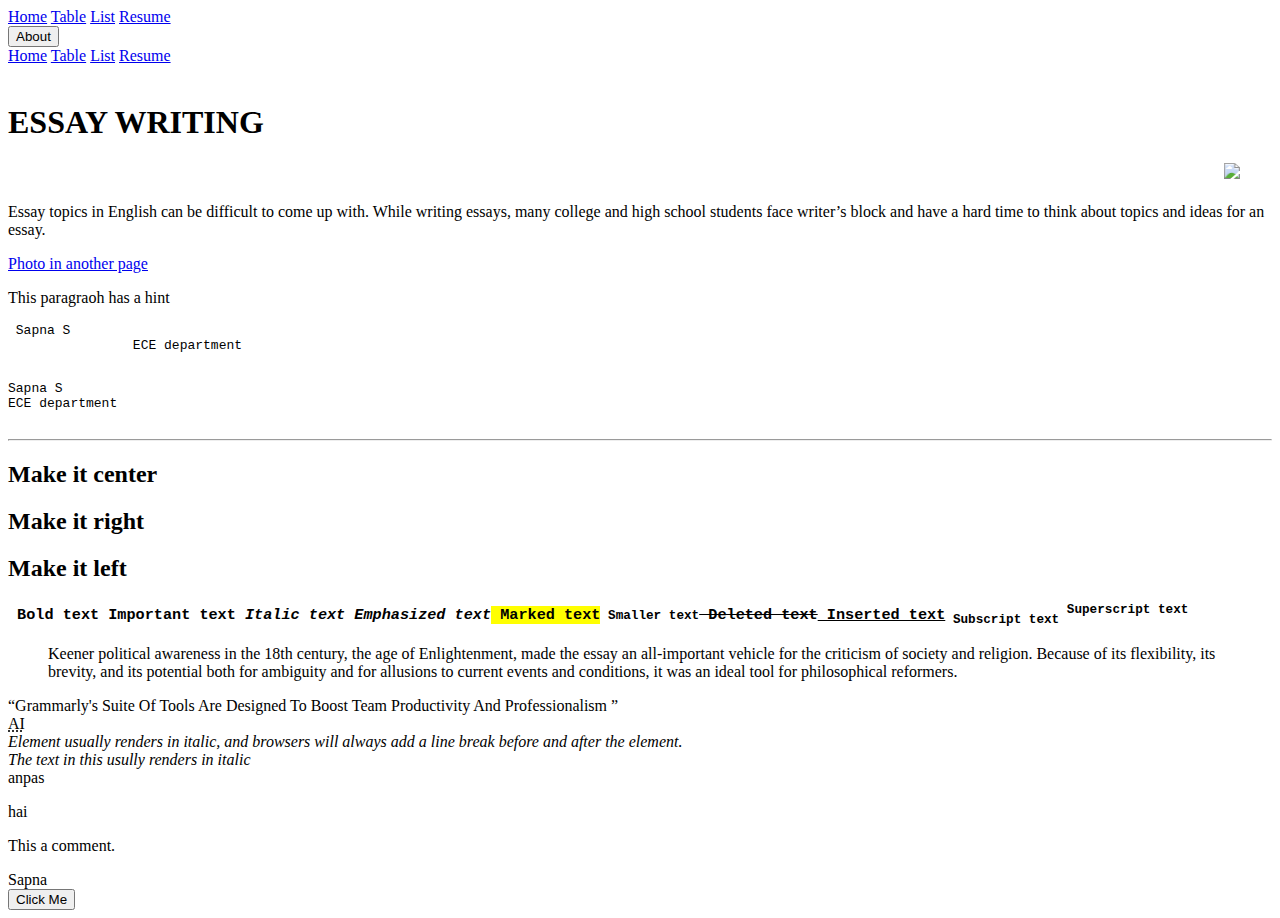
==== index.html @ 9365081e "Add files via upload" ====
<!DOCTYPE html>
<html>

<head>
	<meta name="viewport" content="width=device-width, initial-scale=1.0">
	<title> ESSAY </title>
	<link rel="stylesheet" href="C:\html\project 1\style.css">
	<style>
		@import url('https://fonts.googleapis.com/css2?family=Cabin&family=Fuzzy+Bubbles&display=swap');
	</style>
	<link rel="icon" href="https://wallpapers.com/images/high/zoomed-detective-pikachus-eyes-jb37q5nab4ours7h.jpg"
		type="image/x-icon">
</head>

<body id="home">
	<div class="mennu">
		<a class="home" href="C:\html\project 1\index.html">Home</a>
		<a class="table" href="C:\html\project 1\table.html">Table</a>
		<a class="list" href="C:\html\project 1\list.html">List</a>
		<a class="login" href="C:\html\project 1\login.html">Resume</a>
		<div class="dropdown">
			<button class="dropbtn">About</button>
			<div class="dropdown-content">
				<a href="C:\html\project 1\index.html">Home</a>
				<a href="C:\html\project 1\table.html">Table</a>
				<a href="C:\html\project 1\list.html">List</a>
				<a href="C:\html\project 1\login.html">Resume</a>
			</div>
		</div>
	</div>
	<br>
	<h1 id="demo"></h1>
	<marquee><img
			src="https://w0.peakpx.com/wallpaper/50/658/HD-wallpaper-pokemon-ash-ketchum-boy-brown-eyes-pikachu-smile.jpg">
	</marquee>
	<!-- <img src = "C:\html\project 1\wall 7.jpg" alt="pokeman with pikachu"> -->
	<br>
	<p>Essay topics in English can be difficult to come up with.
		While writing essays, many college and high school students face writer’s block and have a hard time to think
		about topics and ideas for an essay.</p>
	<a href="https://w0.peakpx.com/wallpaper/50/658/HD-wallpaper-pokemon-ash-ketchum-boy-brown-eyes-pikachu-smile.jpg"
		target="_blank" rel="noopener noreferrer"> Photo in another page </a>
	<p title="I'm having a title"> This paragraoh has a hint</p>
	<pre> Sapna S
		ECE department
		</pre>
	<pre>Sapna S
ECE department
		</pre>
	<hr>
	<div class="center">
		<h2>Make it center </h2>
	</div>
	<div class="right">
		<h2> Make it right </h2>
	</div>
	<div class="left">
		<h2> Make it left </h2>
	</div>
	<h3>
		<pre><b> Bold text</b><strong> Important text</strong><i> Italic text</i><em> Emphasized text</em><mark> Marked text</mark><small> Smaller text</small><del> Deleted text</del><ins> Inserted text</ins><sub> Subscript text</sub><sup> Superscript text</sup></pre>
	</h3>
	<p>
	<blockquote> Keener political awareness in the 18th century, the age of Enlightenment, made the essay an
		all-important vehicle for the criticism of society and religion. Because of its flexibility, its brevity, and
		its potential both for ambiguity and for allusions to current events and conditions, it was an ideal tool for
		philosophical reformers. </blockquote>
	</p>
	<q>Grammarly's Suite Of Tools Are Designed To Boost Team Productivity And Professionalism </q><br>
	<abbr title="Artificial Intelligence">AI</abbr>
	<address>Element usually renders in italic, and browsers will always add a line break before and after the element.
	</address>
	<cite> The text in this usully renders in italic </cite><br>
	<bdo dir="rtl"> sapna </bdo>
	<!--This id comment -->
	<p> hai </p>
	<!-- <p> hello </p>-->
	<p> This
		<!-- also --> a comment.
	</p>
	<div class="btton">Sapna</div>
	<div class="next"><a href="C:\html\project 1\table.html"><button type="button"> Click Me </button></a></div>
	<!--<button onclick="location.href='C:\html\project 1\table.html'">Click Me</button>-->

</body>
<script src="first.js"></script>

</html>
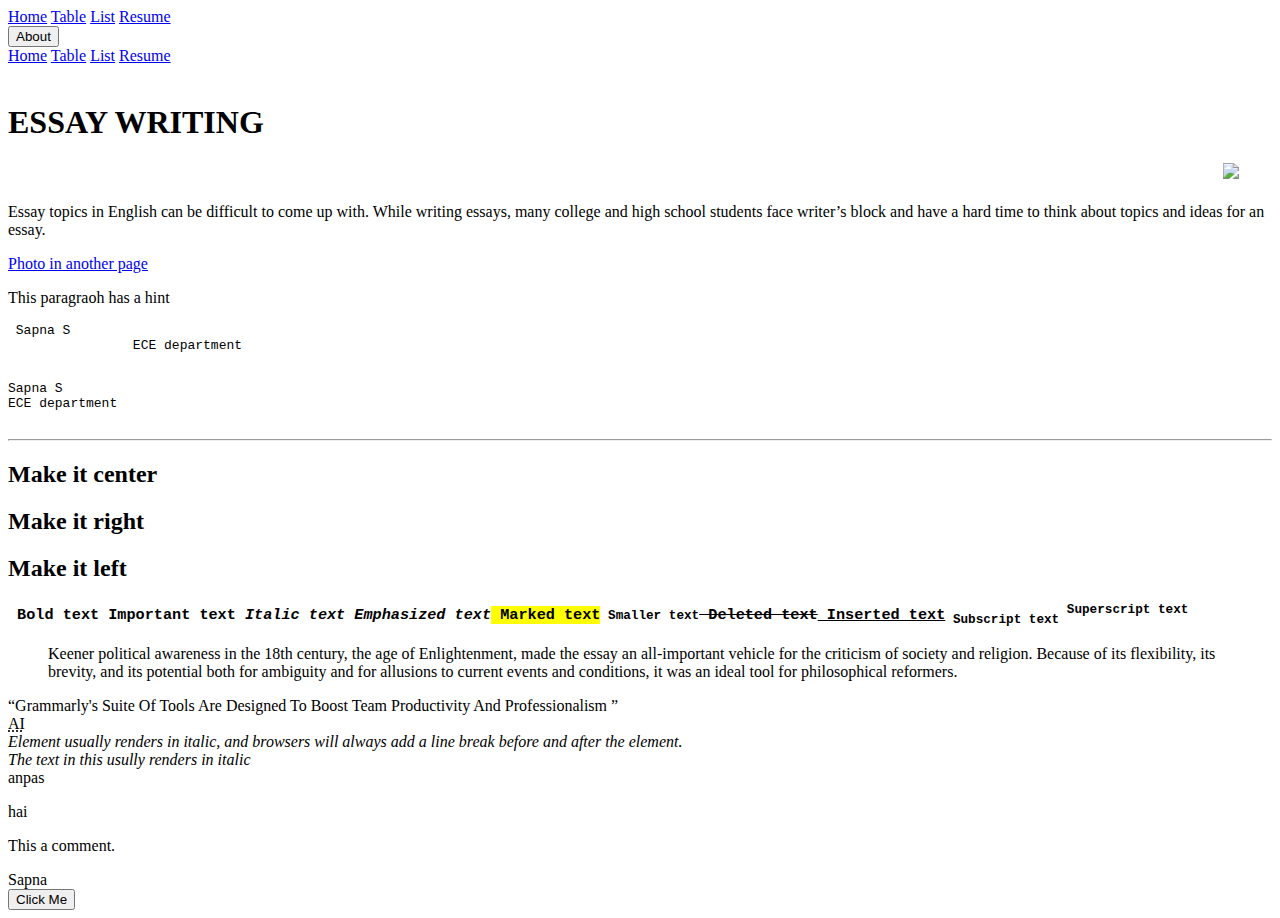
==== commit 5ce3edc9: "first commit" ====
--- a/index.html
+++ b/index.html
@@ -1,88 +1,88 @@
-<!DOCTYPE html>
-<html>
-
-<head>
-	<meta name="viewport" content="width=device-width, initial-scale=1.0">
-	<title> ESSAY </title>
-	<link rel="stylesheet" href="C:\html\project 1\style.css">
-	<style>
-		@import url('https://fonts.googleapis.com/css2?family=Cabin&family=Fuzzy+Bubbles&display=swap');
-	</style>
-	<link rel="icon" href="https://wallpapers.com/images/high/zoomed-detective-pikachus-eyes-jb37q5nab4ours7h.jpg"
-		type="image/x-icon">
-</head>
-
-<body id="home">
-	<div class="mennu">
-		<a class="home" href="C:\html\project 1\index.html">Home</a>
-		<a class="table" href="C:\html\project 1\table.html">Table</a>
-		<a class="list" href="C:\html\project 1\list.html">List</a>
-		<a class="login" href="C:\html\project 1\login.html">Resume</a>
-		<div class="dropdown">
-			<button class="dropbtn">About</button>
-			<div class="dropdown-content">
-				<a href="C:\html\project 1\index.html">Home</a>
-				<a href="C:\html\project 1\table.html">Table</a>
-				<a href="C:\html\project 1\list.html">List</a>
-				<a href="C:\html\project 1\login.html">Resume</a>
-			</div>
-		</div>
-	</div>
-	<br>
-	<h1 id="demo"></h1>
-	<marquee><img
-			src="https://w0.peakpx.com/wallpaper/50/658/HD-wallpaper-pokemon-ash-ketchum-boy-brown-eyes-pikachu-smile.jpg">
-	</marquee>
-	<!-- <img src = "C:\html\project 1\wall 7.jpg" alt="pokeman with pikachu"> -->
-	<br>
-	<p>Essay topics in English can be difficult to come up with.
-		While writing essays, many college and high school students face writer’s block and have a hard time to think
-		about topics and ideas for an essay.</p>
-	<a href="https://w0.peakpx.com/wallpaper/50/658/HD-wallpaper-pokemon-ash-ketchum-boy-brown-eyes-pikachu-smile.jpg"
-		target="_blank" rel="noopener noreferrer"> Photo in another page </a>
-	<p title="I'm having a title"> This paragraoh has a hint</p>
-	<pre> Sapna S
-		ECE department
-		</pre>
-	<pre>Sapna S
-ECE department
-		</pre>
-	<hr>
-	<div class="center">
-		<h2>Make it center </h2>
-	</div>
-	<div class="right">
-		<h2> Make it right </h2>
-	</div>
-	<div class="left">
-		<h2> Make it left </h2>
-	</div>
-	<h3>
-		<pre><b> Bold text</b><strong> Important text</strong><i> Italic text</i><em> Emphasized text</em><mark> Marked text</mark><small> Smaller text</small><del> Deleted text</del><ins> Inserted text</ins><sub> Subscript text</sub><sup> Superscript text</sup></pre>
-	</h3>
-	<p>
-	<blockquote> Keener political awareness in the 18th century, the age of Enlightenment, made the essay an
-		all-important vehicle for the criticism of society and religion. Because of its flexibility, its brevity, and
-		its potential both for ambiguity and for allusions to current events and conditions, it was an ideal tool for
-		philosophical reformers. </blockquote>
-	</p>
-	<q>Grammarly's Suite Of Tools Are Designed To Boost Team Productivity And Professionalism </q><br>
-	<abbr title="Artificial Intelligence">AI</abbr>
-	<address>Element usually renders in italic, and browsers will always add a line break before and after the element.
-	</address>
-	<cite> The text in this usully renders in italic </cite><br>
-	<bdo dir="rtl"> sapna </bdo>
-	<!--This id comment -->
-	<p> hai </p>
-	<!-- <p> hello </p>-->
-	<p> This
-		<!-- also --> a comment.
-	</p>
-	<div class="btton">Sapna</div>
-	<div class="next"><a href="C:\html\project 1\table.html"><button type="button"> Click Me </button></a></div>
-	<!--<button onclick="location.href='C:\html\project 1\table.html'">Click Me</button>-->
-
-</body>
-<script src="first.js"></script>
-
+<!DOCTYPE html>
+<html>
+
+<head>
+    <meta name="viewport" content="width=device-width, initial-scale=1.0">
+    <title> ESSAY </title>
+    <link rel="stylesheet" href="C:\html\project 1\style.css">
+    <style>
+        @import url('https://fonts.googleapis.com/css2?family=Cabin&family=Fuzzy+Bubbles&display=swap');
+    </style>
+    <link rel="icon" href="https://wallpapers.com/images/high/zoomed-detective-pikachus-eyes-jb37q5nab4ours7h.jpg"
+        type="image/x-icon">
+</head>
+
+<body id="home">
+    <div class="mennu">
+        <a class="home" href="C:\html\project 1\index.html">Home</a>
+        <a class="table" href="C:\html\project 1\table.html">Table</a>
+        <a class="list" href="C:\html\project 1\list.html">List</a>
+        <a class="login" href="C:\html\project 1\login.html">Resume</a>
+        <div class="dropdown">
+            <button class="dropbtn">About</button>
+            <div class="dropdown-content">
+                <a href="C:\html\project 1\index.html">Home</a>
+                <a href="C:\html\project 1\table.html">Table</a>
+                <a href="C:\html\project 1\list.html">List</a>
+                <a href="C:\html\project 1\login.html">Resume</a>
+            </div>
+        </div>
+    </div>
+    <br>
+    <h1 id="demo"></h1>
+    <marquee><img
+            src="https://w0.peakpx.com/wallpaper/50/658/HD-wallpaper-pokemon-ash-ketchum-boy-brown-eyes-pikachu-smile.jpg">
+    </marquee>
+    <!-- <img src = "C:\html\project 1\wall 7.jpg" alt="pokeman with pikachu"> -->
+    <br>
+    <p>Essay topics in English can be difficult to come up with.
+        While writing essays, many college and high school students face writer’s block and have a hard time to think
+        about topics and ideas for an essay.</p>
+    <a href="https://w0.peakpx.com/wallpaper/50/658/HD-wallpaper-pokemon-ash-ketchum-boy-brown-eyes-pikachu-smile.jpg"
+        target="_blank" rel="noopener noreferrer"> Photo in another page </a>
+    <p title="I'm having a title"> This paragraoh has a hint</p>
+    <pre> Sapna S
+		ECE department
+		</pre>
+    <pre>Sapna S
+ECE department
+		</pre>
+    <hr>
+    <div class="center">
+        <h2>Make it center </h2>
+    </div>
+    <div class="right">
+        <h2> Make it right </h2>
+    </div>
+    <div class="left">
+        <h2> Make it left </h2>
+    </div>
+    <h3>
+        <pre><b> Bold text</b><strong> Important text</strong><i> Italic text</i><em> Emphasized text</em><mark> Marked text</mark><small> Smaller text</small><del> Deleted text</del><ins> Inserted text</ins><sub> Subscript text</sub><sup> Superscript text</sup></pre>
+    </h3>
+    <p>
+    <blockquote> Keener political awareness in the 18th century, the age of Enlightenment, made the essay an
+        all-important vehicle for the criticism of society and religion. Because of its flexibility, its brevity, and
+        its potential both for ambiguity and for allusions to current events and conditions, it was an ideal tool for
+        philosophical reformers. </blockquote>
+    </p>
+    <q>Grammarly's Suite Of Tools Are Designed To Boost Team Productivity And Professionalism </q><br>
+    <abbr title="Artificial Intelligence">AI</abbr>
+    <address>Element usually renders in italic, and browsers will always add a line break before and after the element.
+    </address>
+    <cite> The text in this usully renders in italic </cite><br>
+    <bdo dir="rtl"> sapna </bdo>
+    <!--This id comment -->
+    <p> hai </p>
+    <!-- <p> hello </p>-->
+    <p> This
+        <!-- also --> a comment.
+    </p>
+    <div class="btton">Sapna</div>
+    <div class="next"><a href="C:\html\project 1\table.html"><button type="button"> Click Me </button></a></div>
+    <!--<button onclick="location.href='C:\html\project 1\table.html'">Click Me</button>-->
+
+</body>
+<script src="first.js"></script>
+
 </html>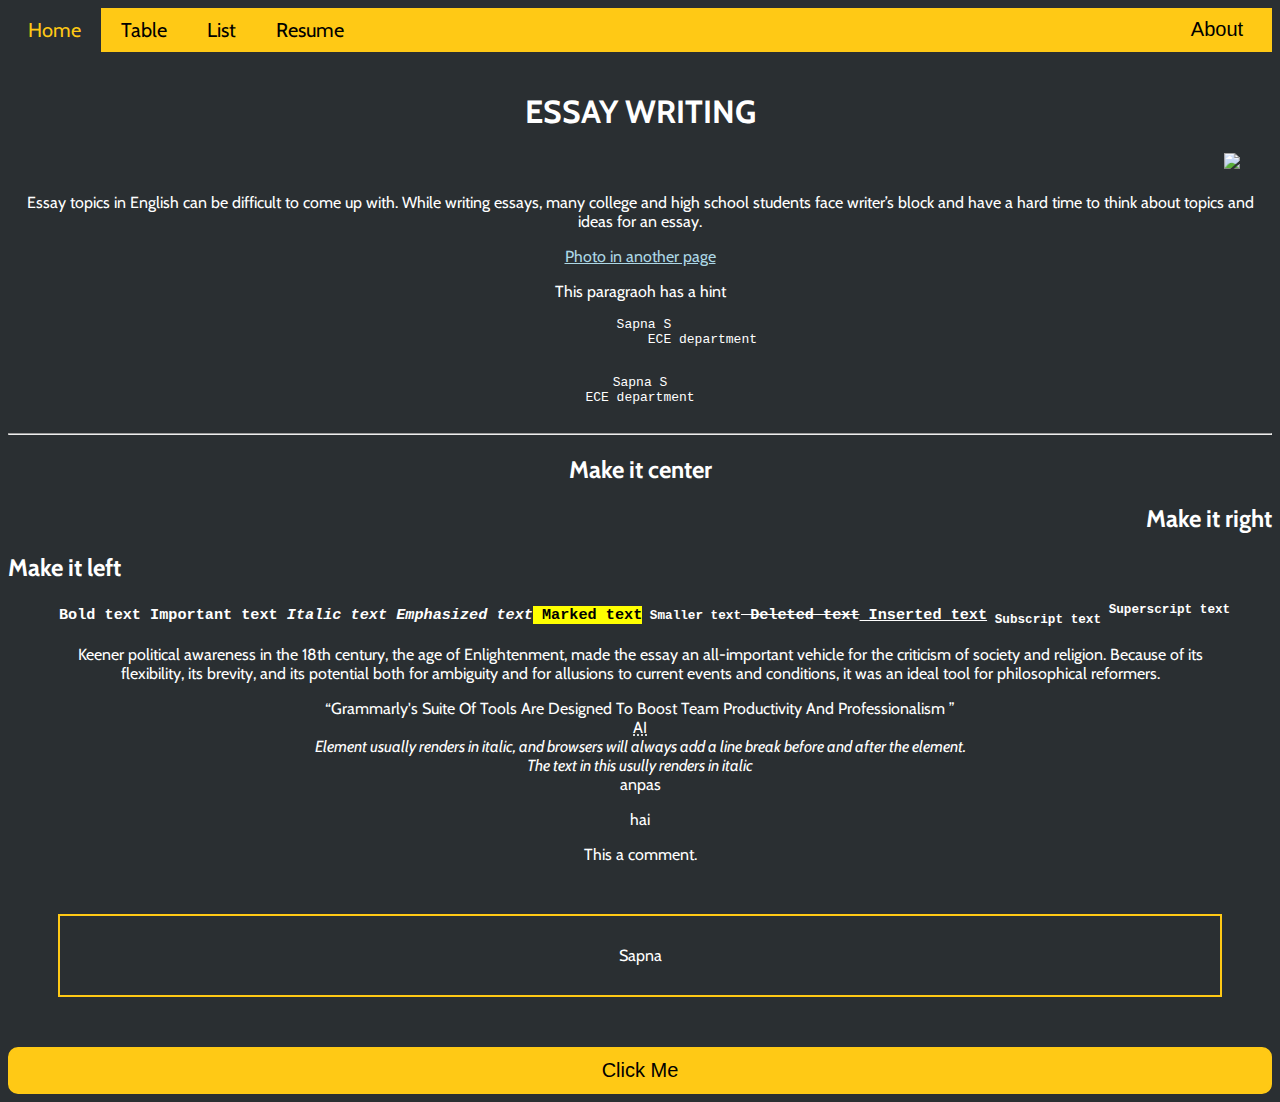
==== commit a002bbb2: "Update index.html" ====
--- a/index.html
+++ b/index.html
@@ -4,7 +4,7 @@
 <head>
     <meta name="viewport" content="width=device-width, initial-scale=1.0">
     <title> ESSAY </title>
-    <link rel="stylesheet" href="C:\html\project 1\style.css">
+    <link rel="stylesheet" href="style.css">
     <style>
         @import url('https://fonts.googleapis.com/css2?family=Cabin&family=Fuzzy+Bubbles&display=swap');
     </style>
@@ -85,4 +85,4 @@
 </body>
 <script src="first.js"></script>
 
-</html>+</html>
--- a/style.css
+++ b/style.css
@@ -0,0 +1,147 @@
+body
+{
+	background-color : rgb(42,47,50);
+	color : white;
+	font-family: 'Cabin', sans-serif;
+	text-align:center;
+}
+a:link{color:lightblue;}
+a:hover{color:rgb(202,86,87);}
+a:active{color:#00ccff}
+.center{text-align:center;}
+.right{text-align:right;}
+.left{text-align:left;}
+.btton{
+	border:2px solid rgb(255,201,21);
+	padding:30px;
+	margin:50px;
+}
+.heading{
+	font-size:50px;
+}
+table{
+	border:2px solid rgb(42,47,50);
+	border-collapse: collapse;
+	padding:10px;
+	background-color:rgb(255,201,21);
+	width:100%;
+	height:100%;
+	text-align: center;
+}
+caption{
+	height:50px;
+	font-size:30px;
+}
+td{
+	border:2px solid rgb(42,47,50);
+	height:50px;
+	color: black;
+}
+tr{
+	border:2px solid rgb(42,47,50);
+	height:50px;
+}
+th{
+	border:2px solid rgb(42,47,50);
+	background-color:black;
+	color:rgb(255,201,21);
+}
+tr:nth-child(even){
+	background-color: rgb(255,201,21);
+}
+button{
+	width:100%;
+	border-radius:10px;
+	border:2px solid rgb(255,201,21);
+	font-size:20px;
+	padding:10px;
+	cursor:pointer;
+	background-color:rgb(255,201,21);
+}
+.both{
+	position:absolute;
+}
+#next{
+	right:10px;
+}
+#prev{
+	left:10px;
+}
+.mennu{
+	background-color: rgb(255,201,21);
+	overflow: hidden;
+	color: black;
+}
+.mennu a{
+	float: left;
+	text-decoration: none;
+	font-size: 20px;
+	text-align: center;
+	padding: 10px 20px;
+	color: black;
+}
+.mennu a:hover{
+	background-color: black;
+	color:rgb(255,201,21);
+}
+body#home a.home ,body#table  a.table ,body#list a.list,body#login a.login{
+	background-color: rgb(42,47,50);
+	color: rgb(255,201,21);
+}
+.navbar {
+	overflow: hidden;
+	background-color: #333;
+  }
+  
+  .navbar a {
+	float: left;
+	color: #ffffff;
+	text-align: center;
+	text-decoration: none;
+  }
+  
+  .dropdown {
+	float: right;
+	overflow: hidden;
+  }
+  .dropbtn{
+	  width: 110px;
+  }
+  .dropdown .dropbtn { 
+	  border: none;
+	  outline: none;
+	  border-radius: 0%	;
+	  color: black;
+  }
+  
+  .navbar a:hover, .dropdown:hover .dropbtn {
+	background-color: black;
+	color: rgb(255,201,21);
+  }
+  
+  .dropdown-content {
+	display: none;
+	position: absolute;
+	background-color: rgb(42,47,50);
+	box-shadow: 0px 8px 16px 0px rgba(0,0,0,0.2);
+	z-index: 1;
+  }
+  
+  .dropdown-content a {
+	float: none;
+	color: black;
+	text-decoration: none;
+	display: block;
+	text-align: left;
+  }
+  
+  .dropdown-content a:hover {
+	background-color: rgb(42,47,50);
+  }
+  
+  .dropdown:hover .dropdown-content {
+	display: block;
+  }
+iframe{
+	border: rgb(42,47,50);
+}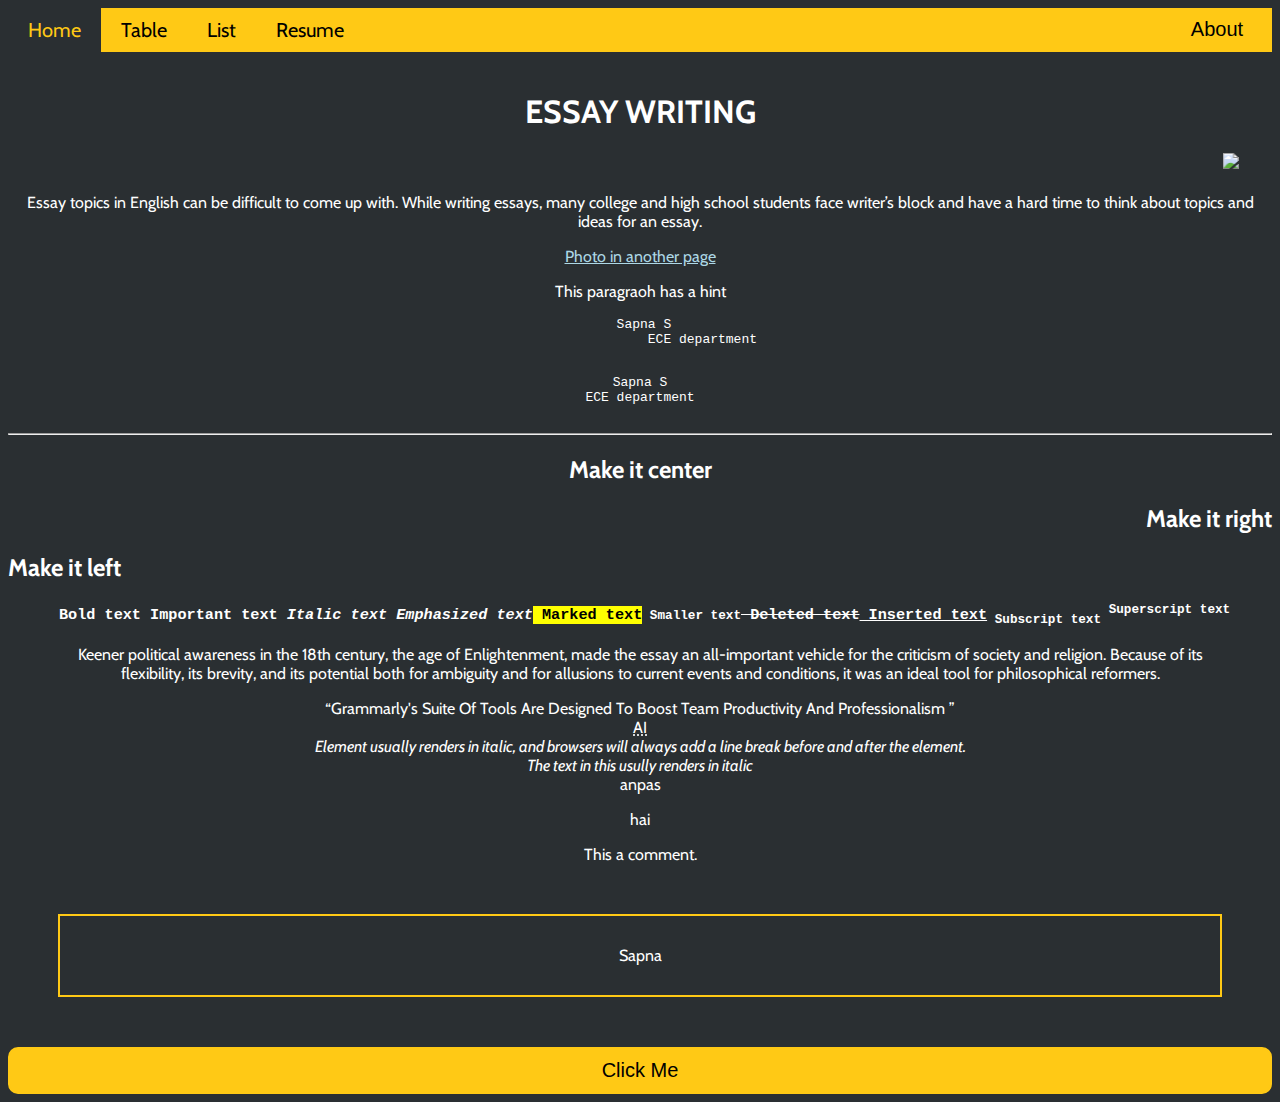
==== commit f33fc475: "Update index.html" ====
--- a/index.html
+++ b/index.html
@@ -14,17 +14,17 @@
 
 <body id="home">
     <div class="mennu">
-        <a class="home" href="C:\html\project 1\index.html">Home</a>
-        <a class="table" href="C:\html\project 1\table.html">Table</a>
-        <a class="list" href="C:\html\project 1\list.html">List</a>
-        <a class="login" href="C:\html\project 1\login.html">Resume</a>
+        <a class="home" href="index.html">Home</a>
+        <a class="table" href="table.html">Table</a>
+        <a class="list" href="list.html">List</a>
+        <a class="login" href="login.html">Resume</a>
         <div class="dropdown">
             <button class="dropbtn">About</button>
             <div class="dropdown-content">
-                <a href="C:\html\project 1\index.html">Home</a>
-                <a href="C:\html\project 1\table.html">Table</a>
-                <a href="C:\html\project 1\list.html">List</a>
-                <a href="C:\html\project 1\login.html">Resume</a>
+                <a href="index.html">Home</a>
+                <a href="table.html">Table</a>
+                <a href="list.html">List</a>
+                <a href="login.html">Resume</a>
             </div>
         </div>
     </div>
@@ -79,7 +79,7 @@
         <!-- also --> a comment.
     </p>
     <div class="btton">Sapna</div>
-    <div class="next"><a href="C:\html\project 1\table.html"><button type="button"> Click Me </button></a></div>
+    <div class="next"><a href="table.html"><button type="button"> Click Me </button></a></div>
     <!--<button onclick="location.href='C:\html\project 1\table.html'">Click Me</button>-->
 
 </body>
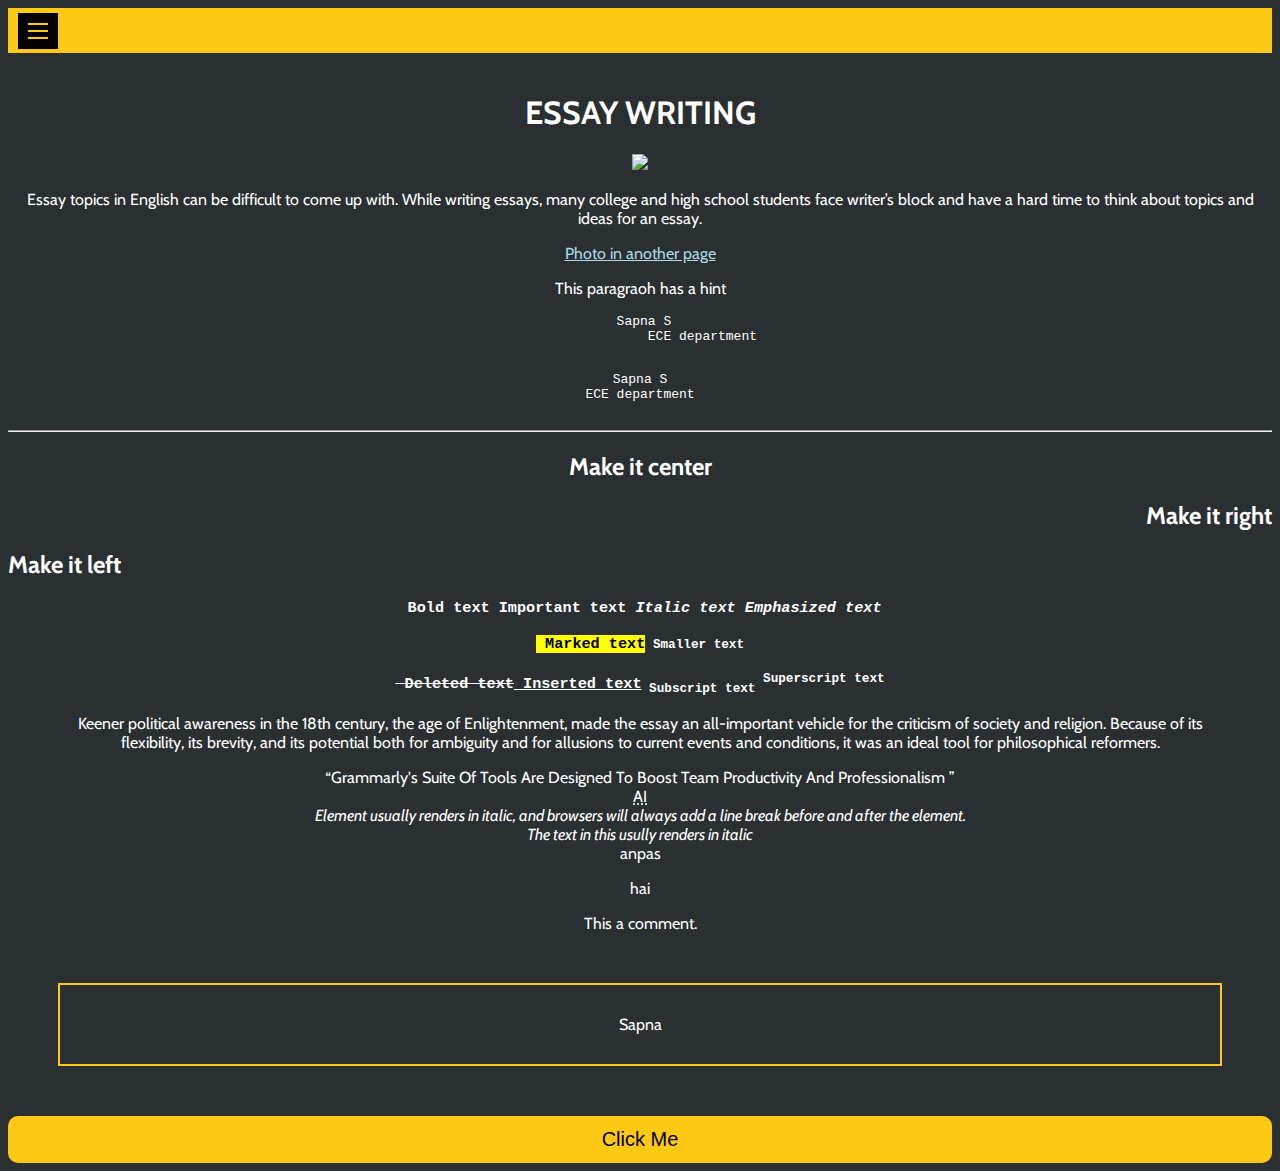
==== commit 8451ab80: "5 commit" ====
--- a/index.html
+++ b/index.html
@@ -14,25 +14,25 @@
 
 <body id="home">
     <div class="mennu">
-        <a class="home" href="index.html">Home</a>
-        <a class="table" href="table.html">Table</a>
-        <a class="list" href="list.html">List</a>
-        <a class="login" href="login.html">Resume</a>
-        <div class="dropdown">
-            <button class="dropbtn">About</button>
+        <div class="top33">
+            <button class="top3">
+                <div class="three">
+                    <span class="line"></span>
+                    <span class="line"></span>
+                    <span class="line"></span>
+                </div>
+            </button>
             <div class="dropdown-content">
                 <a href="index.html">Home</a>
                 <a href="table.html">Table</a>
                 <a href="list.html">List</a>
                 <a href="login.html">Resume</a>
             </div>
-        </div>
+        </div> 
     </div>
     <br>
     <h1 id="demo"></h1>
-    <marquee><img
-            src="https://w0.peakpx.com/wallpaper/50/658/HD-wallpaper-pokemon-ash-ketchum-boy-brown-eyes-pikachu-smile.jpg">
-    </marquee>
+    <img src="https://w0.peakpx.com/wallpaper/50/658/HD-wallpaper-pokemon-ash-ketchum-boy-brown-eyes-pikachu-smile.jpg">
     <!-- <img src = "C:\html\project 1\wall 7.jpg" alt="pokeman with pikachu"> -->
     <br>
     <p>Essay topics in English can be difficult to come up with.
@@ -58,7 +58,9 @@
         <h2> Make it left </h2>
     </div>
     <h3>
-        <pre><b> Bold text</b><strong> Important text</strong><i> Italic text</i><em> Emphasized text</em><mark> Marked text</mark><small> Smaller text</small><del> Deleted text</del><ins> Inserted text</ins><sub> Subscript text</sub><sup> Superscript text</sup></pre>
+        <pre><b> Bold text</b><strong> Important text</strong><i> Italic text</i><em> Emphasized text</em>
+            <br><mark> Marked text</mark><small> Smaller text</small>
+            <br><del> Deleted text</del><ins> Inserted text</ins><sub> Subscript text</sub><sup> Superscript text</sup></pre>
     </h3>
     <p>
     <blockquote> Keener political awareness in the 18th century, the age of Enlightenment, made the essay an
@@ -81,6 +83,8 @@
     <div class="btton">Sapna</div>
     <div class="next"><a href="table.html"><button type="button"> Click Me </button></a></div>
     <!--<button onclick="location.href='C:\html\project 1\table.html'">Click Me</button>-->
+    
+    
 
 </body>
 <script src="first.js"></script>
--- a/style.css
+++ b/style.css
@@ -67,17 +67,70 @@
 #prev{
 	left:10px;
 }
-.mennu{
+iframe{
+	border: rgb(42,47,50);
+}
+img{
+	width: 100%;
+	height: auto;
+}
+.three > .line {
+    background-color:rgb(255,201,21);
+    height: 2px;
+	width: 20px;
+    display: block;
+}
+.three > .line + .line {
+    margin-top: 5px;
+	background-color: rgb(255,201,21);
+}
+.three{
+	padding: 10px;
+	background-color: black;
+}
+.top33{
+	float: left;
+	overflow: hidden;
+}
+.top3{
+	width: 100%;
+	padding: 5px 10px;
+}
+.top33 .top3 { 
+	border: none;
+	outline: none;
+	border-radius: 0%	;
+	width: 60px;
+	padding: 5px 10px;
+	color: black;
+}
+.navbar a:hover, .top33:hover .top3 {
+	background-color: black;
+	color: rgb(255,201,21);
+  }
+  
+  .dropdown-content {
+	display: none;
+	position: absolute;
+	background-color: rgb(42,47,50);
+	box-shadow: 0px 8px 16px 0px rgba(0,0,0,0.2);
+	z-index: 1;
+  }
+  .mennu{
 	background-color: rgb(255,201,21);
 	overflow: hidden;
 	color: black;
+	width: 100%;
+	height: 45px;
 }
 .mennu a{
 	float: left;
 	text-decoration: none;
 	font-size: 20px;
 	text-align: center;
-	padding: 10px 20px;
+	padding: 5px 10px;
+	height: 100%;
+	width: 65px;
 	color: black;
 }
 .mennu a:hover{
@@ -99,26 +152,6 @@
 	text-align: center;
 	text-decoration: none;
   }
-  
-  .dropdown {
-	float: right;
-	overflow: hidden;
-  }
-  .dropbtn{
-	  width: 110px;
-  }
-  .dropdown .dropbtn { 
-	  border: none;
-	  outline: none;
-	  border-radius: 0%	;
-	  color: black;
-  }
-  
-  .navbar a:hover, .dropdown:hover .dropbtn {
-	background-color: black;
-	color: rgb(255,201,21);
-  }
-  
   .dropdown-content {
 	display: none;
 	position: absolute;
@@ -126,22 +159,26 @@
 	box-shadow: 0px 8px 16px 0px rgba(0,0,0,0.2);
 	z-index: 1;
   }
-  
+  .dropdown-content a {
+	float: right;
+	color: black;
+	text-decoration: none;
+	display: block;
+	text-align: right;
+	width: 100px;
+  }
+  .dropdown-content a:hover {
+	background-color: rgb(42,47,50);
+  }
   .dropdown-content a {
 	float: none;
 	color: black;
 	text-decoration: none;
 	display: block;
 	text-align: left;
+	width: 100px;
   }
-  
-  .dropdown-content a:hover {
-	background-color: rgb(42,47,50);
-  }
-  
-  .dropdown:hover .dropdown-content {
+  .top33:hover .dropdown-content {
 	display: block;
   }
-iframe{
-	border: rgb(42,47,50);
-}+  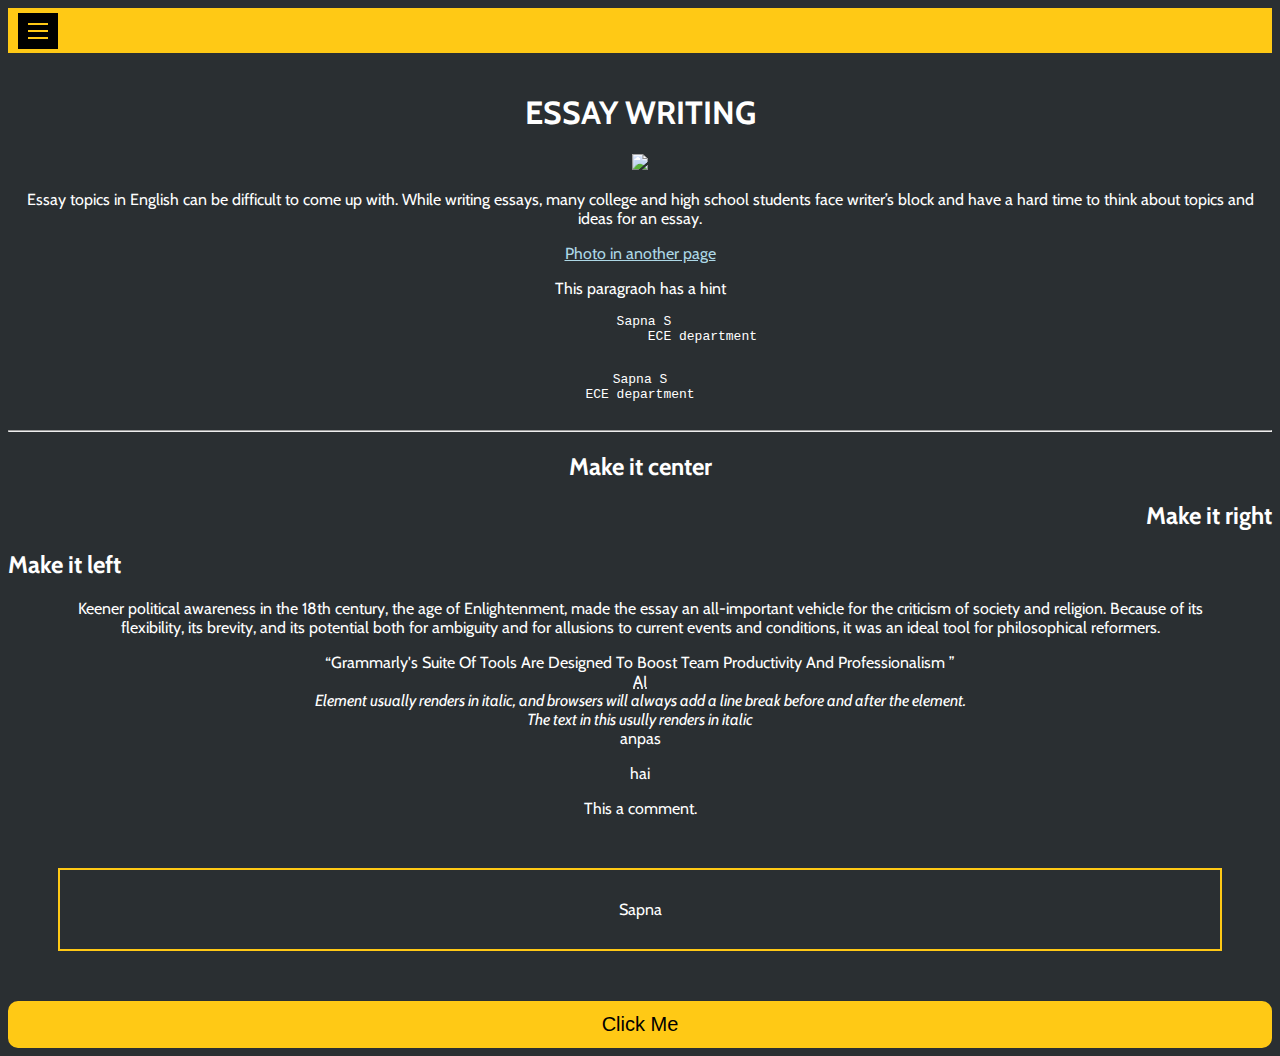
==== commit 4d2ff23f: "6th commit" ====
--- a/index.html
+++ b/index.html
@@ -57,11 +57,6 @@
     <div class="left">
         <h2> Make it left </h2>
     </div>
-    <h3>
-        <pre><b> Bold text</b><strong> Important text</strong><i> Italic text</i><em> Emphasized text</em>
-            <br><mark> Marked text</mark><small> Smaller text</small>
-            <br><del> Deleted text</del><ins> Inserted text</ins><sub> Subscript text</sub><sup> Superscript text</sup></pre>
-    </h3>
     <p>
     <blockquote> Keener political awareness in the 18th century, the age of Enlightenment, made the essay an
         all-important vehicle for the criticism of society and religion. Because of its flexibility, its brevity, and
--- a/style.css
+++ b/style.css
@@ -69,6 +69,7 @@
 }
 iframe{
 	border: rgb(42,47,50);
+	width: 100%;
 }
 img{
 	width: 100%;
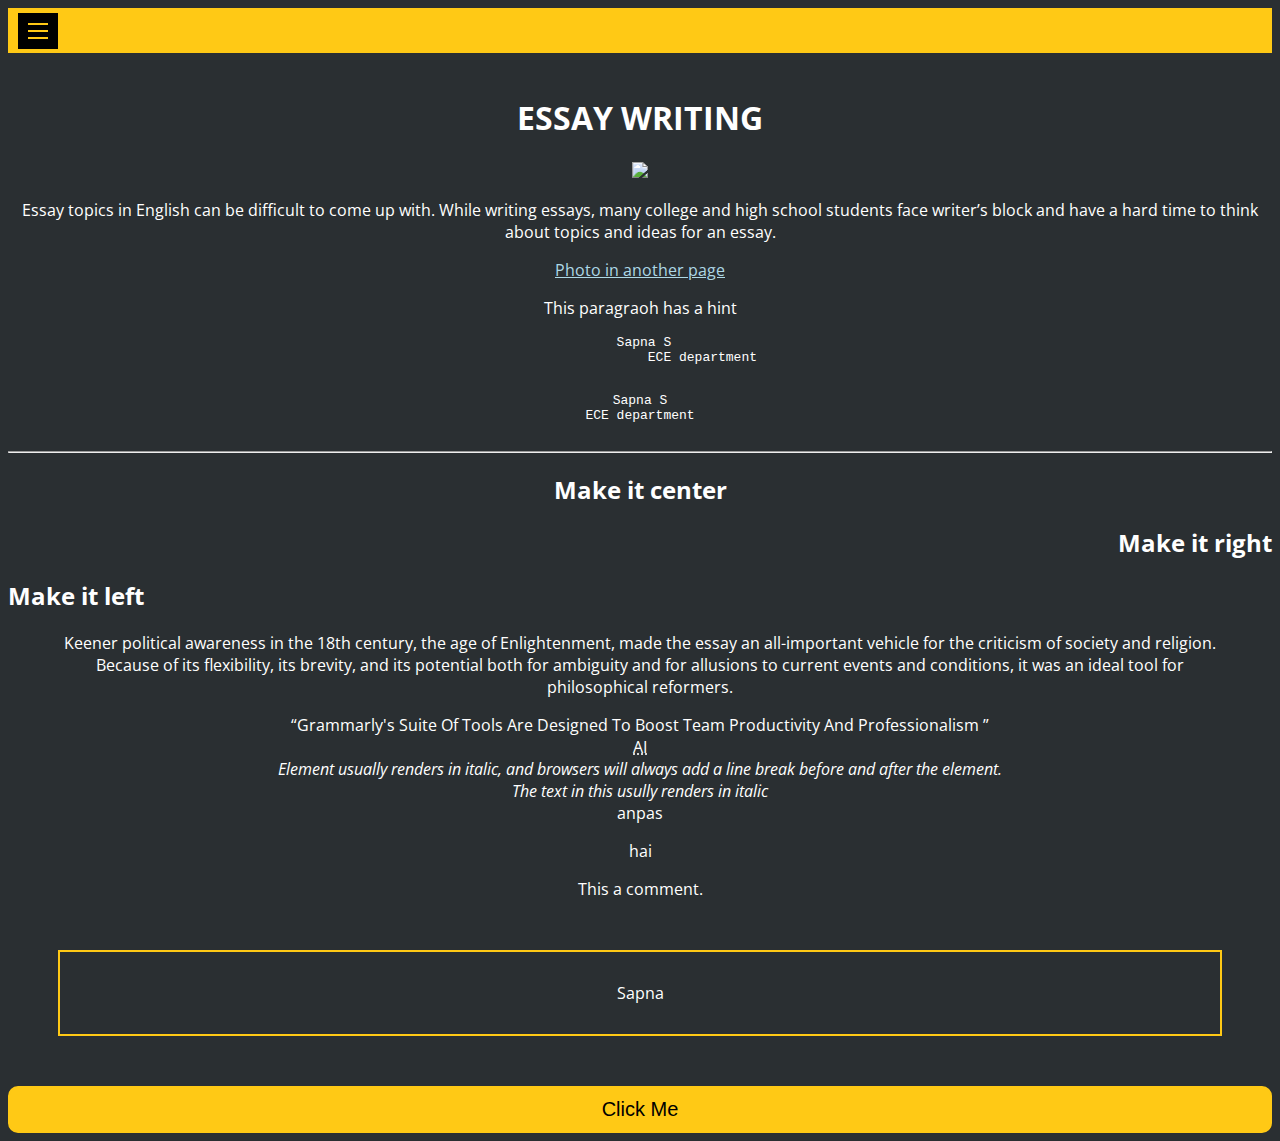
==== commit 8feb7fa6: "saree_commit" ====
--- a/index.html
+++ b/index.html
@@ -5,8 +5,12 @@
     <meta name="viewport" content="width=device-width, initial-scale=1.0">
     <title> ESSAY </title>
     <link rel="stylesheet" href="style.css">
+    <!--<style>
+        @import url('https://fonts.googleapis.com/css2?family=Cabin&family=Fuzzy+Bubbles&display=swap');
+    </style>
+-->
     <style>
-        @import url('https://fonts.googleapis.com/css2?family=Cabin&family=Fuzzy+Bubbles&display=swap');
+        @import url('https://fonts.googleapis.com/css2?family=Open+Sans:ital@1&display=swap');
     </style>
     <link rel="icon" href="https://wallpapers.com/images/high/zoomed-detective-pikachus-eyes-jb37q5nab4ours7h.jpg"
         type="image/x-icon">
@@ -28,10 +32,10 @@
                 <a href="list.html">List</a>
                 <a href="login.html">Resume</a>
             </div>
-        </div> 
+        </div>
     </div>
     <br>
-    <h1 id="demo"></h1>
+    <h1>ESSAY WRITING</h1>
     <img src="https://w0.peakpx.com/wallpaper/50/658/HD-wallpaper-pokemon-ash-ketchum-boy-brown-eyes-pikachu-smile.jpg">
     <!-- <img src = "C:\html\project 1\wall 7.jpg" alt="pokeman with pikachu"> -->
     <br>
@@ -78,10 +82,9 @@
     <div class="btton">Sapna</div>
     <div class="next"><a href="table.html"><button type="button"> Click Me </button></a></div>
     <!--<button onclick="location.href='C:\html\project 1\table.html'">Click Me</button>-->
-    
-    
+
+
 
 </body>
-<script src="first.js"></script>
 
-</html>
+</html>--- a/style.css
+++ b/style.css
@@ -2,7 +2,7 @@
 {
 	background-color : rgb(42,47,50);
 	color : white;
-	font-family: 'Cabin', sans-serif;
+	font-family: 'Open Sans', sans-serif;
 	text-align:center;
 }
 a:link{color:lightblue;}
